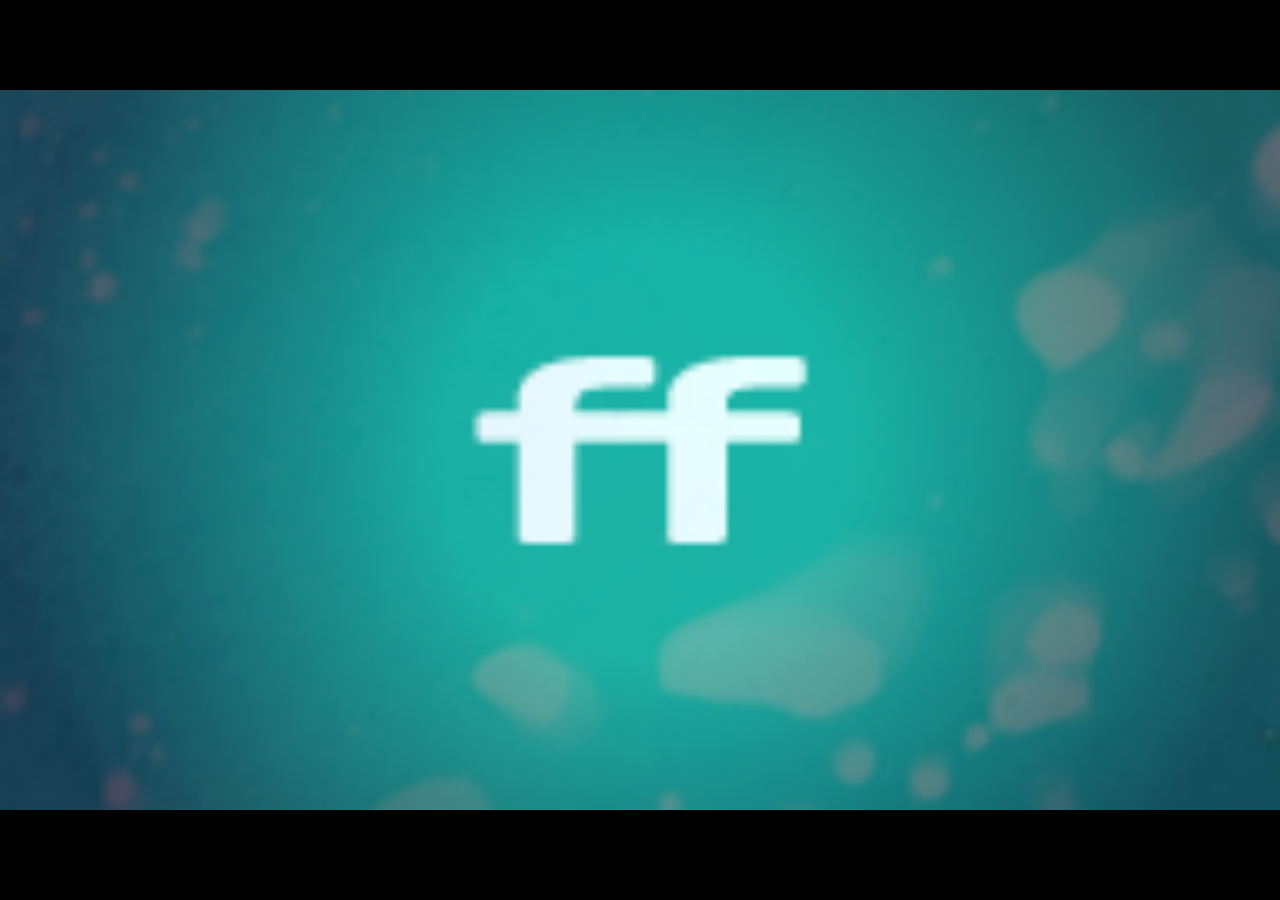
==== Generating Music/ARTxJS by @p01/ARTxJS.html @ 36ebdbea "first commit" ====
<!--
<script>
    // 10 PRINT
    // <html onmousemove=innerHTML+="/\"[event.pageX%3]>

    // dirty trig
     // 1 ~= PI/3
     // 8 ~= 2PI + PI/2
     // 11 ~= 2PI + PI*3/2
     // 22 ~= 2PI * 3 + PI
     // 44 ~= 2PI * 6 + 2PI

     d=document
     b=d.body
     for(i=0;i<10;i+=.1);
     b.innerHTML=i
     //fraction that can be expressed as a power of 2
     for(i=0;i<10;i+=1/8);
     b.innerHTML+=`<br>${i}`

     // hsl costs at least 10ms
    // time = 0
    // setInterval(()=>{
    //     time++
    //     b.style.background = `hsl(${time}, 50%, 37%)`
    // }, 100 )

    time=0
    third = Math.PI * 2/3
    setInterval(()=>{
        time+=0.01
        b.style.background = 'rgb(' + [
            ~~(127 + 127 * Math.cos(time-third)),
            ~~(127 + 127 * Math.cos(time)),
            ~~(127 + 127 * Math.cos(time+third))
        ].join(',') + ')'
    }, 10 )

    // motion blur
    // ctx.fillStyle='rgba(0,0,0,0.1)'
    // ctx.fillRect(0,0,width,height)

    // // Glow
    //     // css
    //     background: pink;
    //     box-shadow: 0 0 10vmin hotpink
    //
    //     //canvas
    //     ctx.fillStyle = 'pink'
    //     ctx.shadowColor = 'hotpink'
    //     ctx.shadowBlur = 16
    //     ctx.fillRect(50,50,100,100)

    // WebAudio API or Audio Element
    // Audio element + WAVE PCM
    // h = d = 'data:audio/wav;base64,'+
    // 'UklGRiQAAABXQVZFZm10IBAAAAABAAEAwF0AAMBdAAABAAgAZGF0YQAA'
    // for(t=0;t++<8e5;)
    //     d += String.fromCharCode(/* ByteBeat */)
    // Z = new Audio(h + btoa(d))
    // Z.play()

    // Audio API + script processor
    A = new AudioContext
    S = A.createScriptProcessor( L = 1024, T = 0, 1)
    S.connect(A.destination)
    S.onaudioprocess = e =>{
        for(i=0;i<L;i++)
            e.outputBuffer.getChannelData(0)[i] = /* ByteBeat */0;
    }

    // Hihat
    osc = Math.random() * 2 - 1;
    env = Math.pow(1 - positionInNote, 8);
    vol = 1;
    sample = osc * env * vol;

    // Render Loop
    update = now => {
        requestAnimationFrame(update);
        //Visuals
    }
    //Let's start
    update();

    // two birds one stone usign
    AudioContextscriptNode.onaudioprocess = e => {
        // Visuals & Audio
    }
</script>
 -->

<!doctype html>
<meta charset="utf-8">
<style>
    html,
    body {
        overflow: hidden;
        margin: 0;
        width: 100%;
        height: 100%;
        background: #000;
        display: flex;
        justify-content: center;
        align-items: center;
    }

    canvas {
        width: 100%;
    }
</style>
<canvas id="c"></canvas>
<script>
    img = new Image()
    img.src = 'ff.png'
    img.onload = e => {
        width = c.width = img.width
        height = c.height = img.height
        area = width * height

        ctx = c.getContext('2d')
        ctx.drawImage(img, 0, 0)
        imageData = ctx.getImageData(0, 0, width, height)
        rgba = imageData.data;

        dish = []
        time = 0
        A = new AudioContext()
        // 2048: nb of samples, 0: nb of input channel,  1: nb of outputs channels -> MONO
        S = A.createScriptProcessor(2048, 0, 1)
        S.connect(A.destination);
        S.onaudioprocess = e => {
            audioData = e.outputBuffer.getChannelData(0);
            // time += audioData.length / A.sampleRate
            // growing sound
            master = Math.min(1, time / 10)

            // clear canvas
            c.width = width;

            // neon color
            ctx.fillStyle = ctx.shadowColor = '#56f';
            ctx.globalCompositeOperation = 'lighter';

            beams = new Array(12).fill(0)
            beamsWidth = width / beams.length
            beamsArea = beamsWidth * height;

            i = 0;
            sum = 0;
            dishBefore = dish.slice(0);
            for (y = 0; y < height; y++) {
                for (x = 0; x < width; x++) {
                    cellBefore = dishBefore[i];
                    // if( index<0 || index>dishBefore.length ) => neighbours = undefined
                    // => pas de cells sur les premières et dernières lignes
                    neighbours =
                        dishBefore[i + 1 - width] + dishBefore[i - width] + dishBefore[i - 1 - width] +
                        dishBefore[i + 1]         +                         dishBefore[i - 1] +
                        dishBefore[i + 1 + width] + dishBefore[i + width] + dishBefore[i - 1 + width];

                    // cellNow = Math.round(Math.random())
                    cellNow = (cellBefore | neighbours) == 3 ? 1 : 0;
                    if (cellNow) {
                        sum++;
                        beams[x / beamsWidth | 0]++;
                    }
                    dish[i] = cellNow;
                    rgba[i * 4 + 3] = cellNow ? 128 : 255;
                    i++;
                }
            }

            ctx.putImageData(imageData,0,0)
            ctx.fillText(time, 16 ,16)
            ctx.putImageData(imageData, 0, Math.pow(audioData[0], 5) * height * 8)

            // music
            x = 0;
            next = 0;
            for (i = 0; i < audioData.length; i++) {
                time += 1 / A.sampleRate;
                beat = time * 2;
                bar = beat / 4;
                pattern = bar / 4;
                sample = 0;

                // flute
                vol = .2;
                n = notesMidi[bar & 3]; // bar & 3 => ~~bar % 4
                f = noteTofrequency(n);
                env = bar % 1;
                sample = oscSinus(f) * env * vol;

                // hihat
                env = Math.pow(1 - beat % 1, 8);
                vol = [.2, 0, .1, .1][beat & 3];
                sample += oscNoise() * env * vol;

                // crash cymbal
                env = Math.pow(pattern % 1, 8) * .2;
                if (pattern > 1)
                    env += Math.pow(1 - pattern % 1, 64)
                sample += oscNoise() * env;

                // melody
                n = notesMidi[beat & 3] + notesChords[beat * 4 & 3]
                f = noteTofrequency(n);
                env = 1 - beat * 4 % 1;
                vol = .3
                sample += oscSawtooth(f) * vol * env;

                // output the sound
                sample *= master;
                audioData[i] = sample;

                // spectrum
                if (i >= next) {
                    ctx.fillRect(x++, height * (.5 + sample / 8), 1, master);
                    next += audioData.length / width;
                }
            }

            // neon beams
            ctx.shadowBlur = beamsWidth*2;
            // ctx.fillText(text, width - width * (pattern - 1), 24 + 8 * Math.sin(time * 4))

            for (i = 0; i < beams.length; i++) {
                ctx.globalAlpha = Math.pow(beams[i] / beamsArea * 8, 8);
                ctx.fillRect(i * beamsWidth, 0, beamsWidth, height)
            }

            // bring some life to the dish
            max = area * .1 * master;
            for (; sum < max; sum++) {
                // Math.random() * area | 0 => ~~( Math.random() * area )
                // ^= 1  =>
                dish[Math.random() * area | 0] ^= 1;
            }
        }
    }



    // notes
    notesMidi = [62, 69, 62, 67];
    notesChords = [0, 12, 5, 8];

    // See https://en.wikipedia.org/wiki/MIDI_Tuning_Standard
    noteTofrequency =
        n => 440 * Math.pow(2, (n - 69) / 12);


    // Basic oscilators
    oscSinus =
        f => Math.sin(f * time * Math.PI * 2);

    oscSawtooth =
        f => (f * time * 2 + 1) % 2 - 1;

    oscSquare =
        f => 1 - (f * time * 2 & 1) * 2;

    oscNoise =
        f => Math.random() * 2 - 1;









    // For the scroll text
    text =
        "THANK YOU FFCONF 🌈 NEXT LEVEL CSS 🎉 PROGRESSIVE WEB 💫 TECHNOLOGIC - HUMAN AFTER ALL - ACCESSIBILITY REMIX 🎭 ALL THINGS CONTINUOUS 💁 POWER OF EMOJI 👍 OPTIMISE YOUR WEB DEVELOPMENT WORKFLOW 🏄 A BRIEF HISTORY AND MISHISTORY OF MODULARITY 🔮 ART.js 🎭 THANK YOU FFCONF 🏄 NEXT LEVEL CSS 💫 PROGRESSIVE WEB 💁 TECHNOLOGIC - HUMAN AFTER ALL - ACCESSIBILITY REMIX 👍 ALL THINGS CONTINUOUS 🎯 POWER OF EMOJI 🎉 OPTIMISE YOUR WEB DEVELOPMENT WORKFLOW 💫 A BRIEF HISTORY AND MISHISTORY OF MODULARITY 🎬 ART.js 🌈 ";
</script>
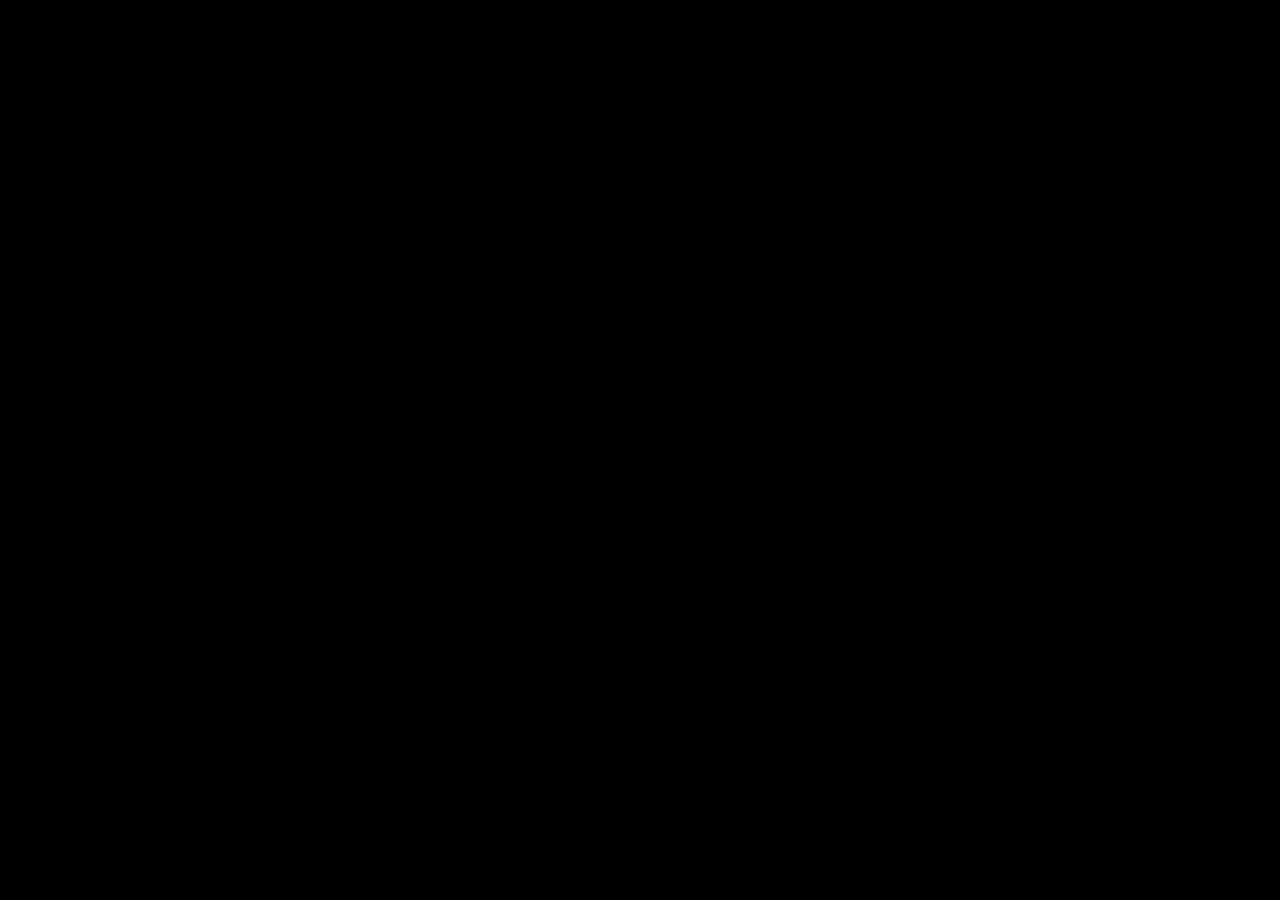
==== commit ddb0867b: "Update ARTxJS.html" ====
--- a/Generating Music/ARTxJS by @p01/ARTxJS.html
+++ b/Generating Music/ARTxJS by @p01/ARTxJS.html
@@ -111,6 +111,7 @@
 </style>
 <canvas id="c"></canvas>
 <script>
+    addEventListener('click', _ => {
     img = new Image()
     img.src = 'ff.png'
     img.onload = e => {
@@ -275,4 +276,6 @@
     // For the scroll text
     text =
         "THANK YOU FFCONF 🌈 NEXT LEVEL CSS 🎉 PROGRESSIVE WEB 💫 TECHNOLOGIC - HUMAN AFTER ALL - ACCESSIBILITY REMIX 🎭 ALL THINGS CONTINUOUS 💁 POWER OF EMOJI 👍 OPTIMISE YOUR WEB DEVELOPMENT WORKFLOW 🏄 A BRIEF HISTORY AND MISHISTORY OF MODULARITY 🔮 ART.js 🎭 THANK YOU FFCONF 🏄 NEXT LEVEL CSS 💫 PROGRESSIVE WEB 💁 TECHNOLOGIC - HUMAN AFTER ALL - ACCESSIBILITY REMIX 👍 ALL THINGS CONTINUOUS 🎯 POWER OF EMOJI 🎉 OPTIMISE YOUR WEB DEVELOPMENT WORKFLOW 💫 A BRIEF HISTORY AND MISHISTORY OF MODULARITY 🎬 ART.js 🌈 ";
+        
+    })
 </script>
